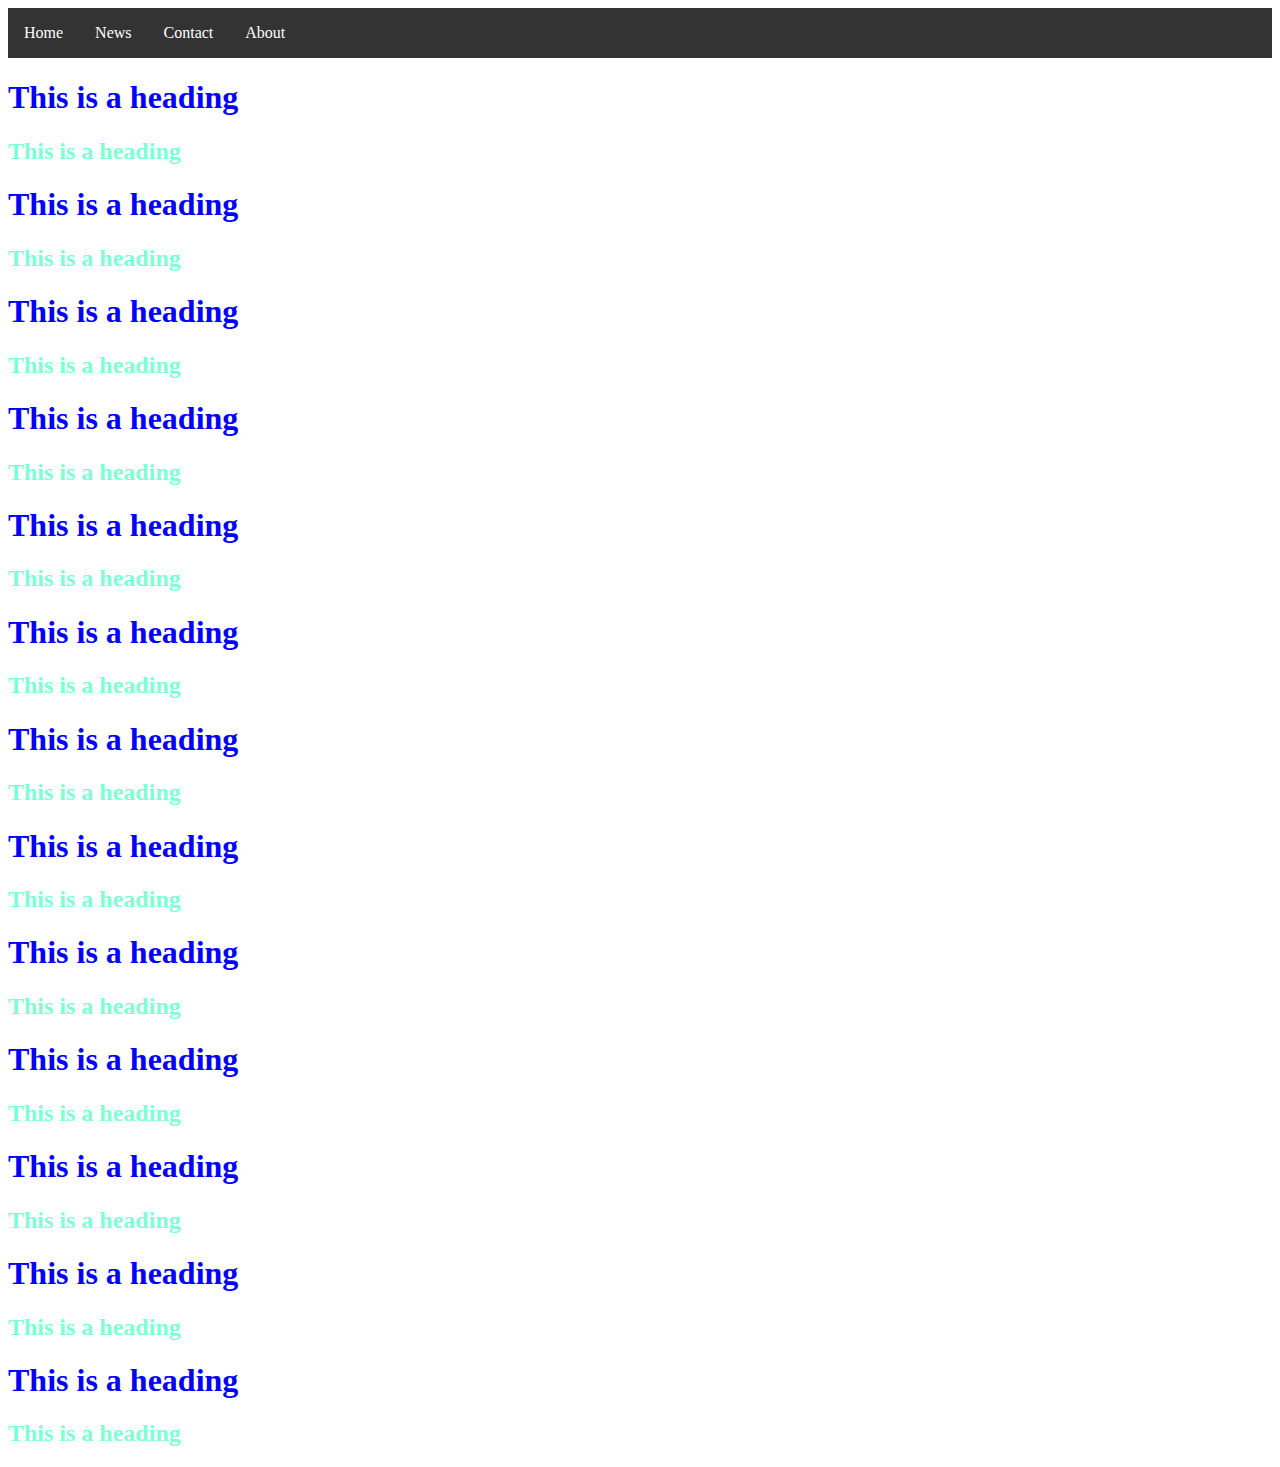
==== lolol.html @ 410bd3dd "Add files via upload" ====
<!DOCTYPE html>
<html>
<head>  <link rel="stylesheet" href="stylez.css">

</head>
<body>
<ul>
  <li><a href="#home">Home</a></li>
  <li><a href="#news">News</a></li>
  <li><a href="#contact">Contact</a></li>
  <li><a href="#about">About</a></li>
</ul>

<h1>This is a heading</h1>
<h2 id="C4">This is a heading</h2>
<h1>This is a heading</h1>
<h2 id="C5">This is a heading</h2>
<h1>This is a heading</h1>
<h2 id="C5">This is a heading</h2>

<h1>This is a heading</h1>
<h2 id="C5">This is a heading</h2>
<h1>This is a heading</h1>
<h2 id="C5">This is a heading</h2>
<h1>This is a heading</h1>
<h2 id="C5">This is a heading</h2>
<h1>This is a heading</h1>
<h2 id="C5">This is a heading</h2>

<h1>This is a heading</h1>
<h2 id="C5">This is a heading</h2>
<h1>This is a heading</h1>
<h2 id="C5">This is a heading</h2>
<h1>This is a heading</h1>
<h2 id="C5">This is a heading</h2>

<h1>This is a heading</h1>
<h2 id="C5">This is a heading</h2>
<h1>This is a heading</h1>
<h2 id="C5">This is a heading</h2>

<h1>This is a heading</h1>
<h2 id="C8">This is a heading</h2>
</body>
</html>
---- stylez.css ----
h1   {color: blue;}
p    {color: yellow; font-family: revert;}
h2 {color: aquamarine;}
ul {
  list-style-type: none;
  margin: 0;
  padding: 0;
  overflow: hidden;
  background-color: #333333;
}

li {
  float: left;
}

li a {
  display: block;
  color: white;
  text-align: center;
  padding: 16px;
  text-decoration: none;
}

li a:hover {
  background-color: #111111;
}
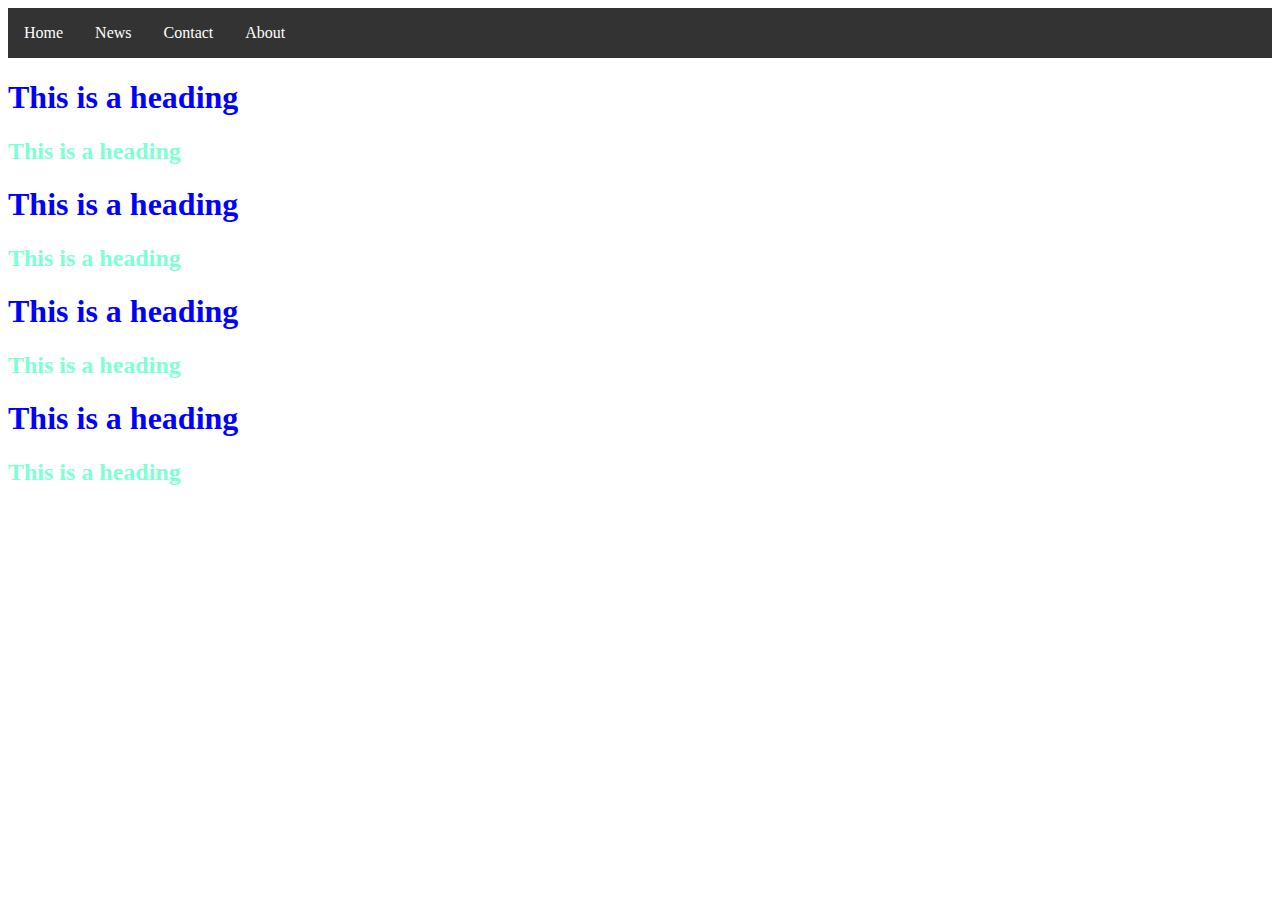
==== commit 50ce33ad: "Update lolol.html" ====
--- a/lolol.html
+++ b/lolol.html
@@ -19,27 +19,6 @@
 <h2 id="C5">This is a heading</h2>
 
 <h1>This is a heading</h1>
-<h2 id="C5">This is a heading</h2>
-<h1>This is a heading</h1>
-<h2 id="C5">This is a heading</h2>
-<h1>This is a heading</h1>
-<h2 id="C5">This is a heading</h2>
-<h1>This is a heading</h1>
-<h2 id="C5">This is a heading</h2>
-
-<h1>This is a heading</h1>
-<h2 id="C5">This is a heading</h2>
-<h1>This is a heading</h1>
-<h2 id="C5">This is a heading</h2>
-<h1>This is a heading</h1>
-<h2 id="C5">This is a heading</h2>
-
-<h1>This is a heading</h1>
-<h2 id="C5">This is a heading</h2>
-<h1>This is a heading</h1>
-<h2 id="C5">This is a heading</h2>
-
-<h1>This is a heading</h1>
 <h2 id="C8">This is a heading</h2>
 </body>
-</html>+</html>
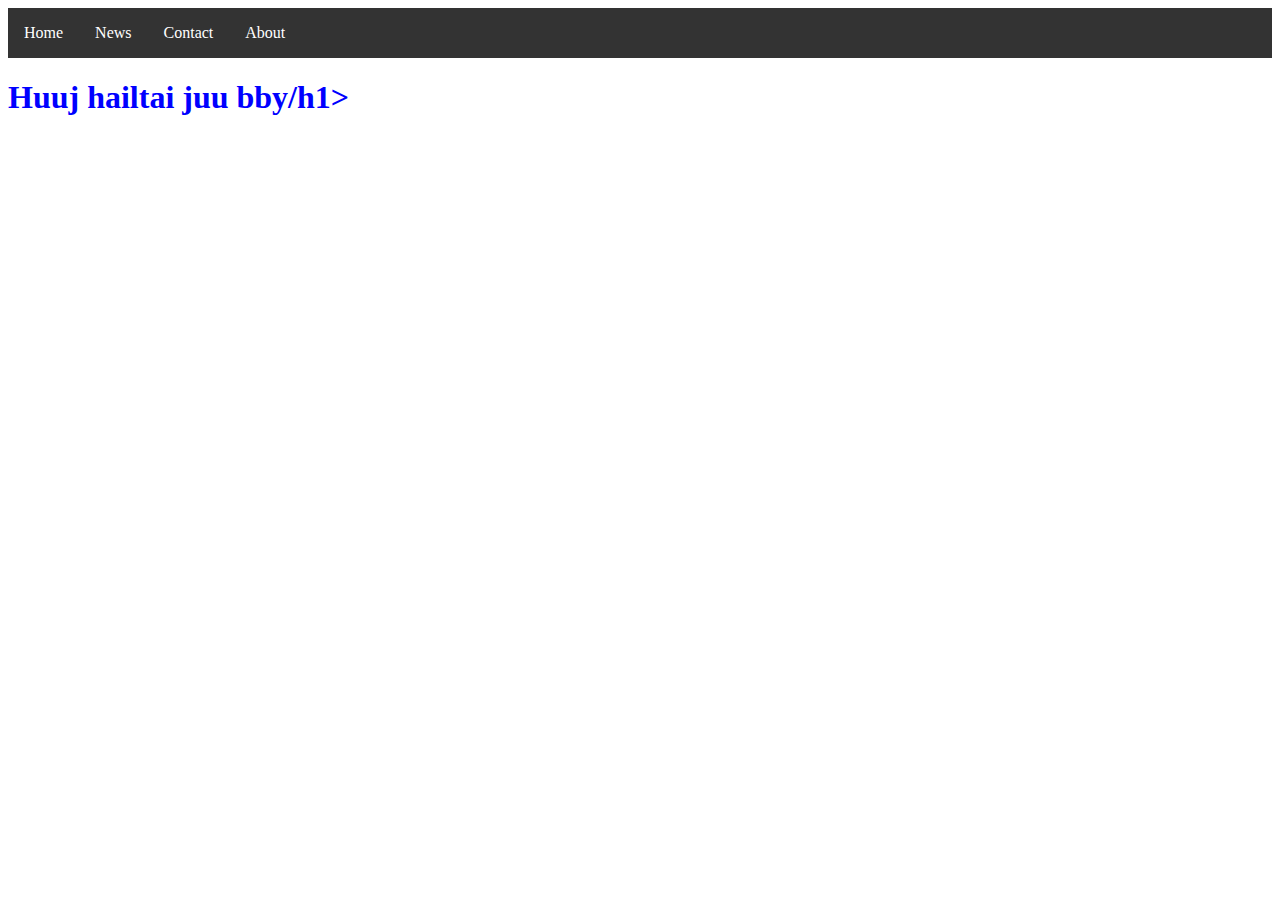
==== commit a1084085: "Update lolol.html" ====
--- a/lolol.html
+++ b/lolol.html
@@ -11,14 +11,7 @@
   <li><a href="#about">About</a></li>
 </ul>
 
-<h1>This is a heading</h1>
-<h2 id="C4">This is a heading</h2>
-<h1>This is a heading</h1>
-<h2 id="C5">This is a heading</h2>
-<h1>This is a heading</h1>
-<h2 id="C5">This is a heading</h2>
+<h1>Huuj hailtai juu bby/h1>
 
-<h1>This is a heading</h1>
-<h2 id="C8">This is a heading</h2>
 </body>
 </html>
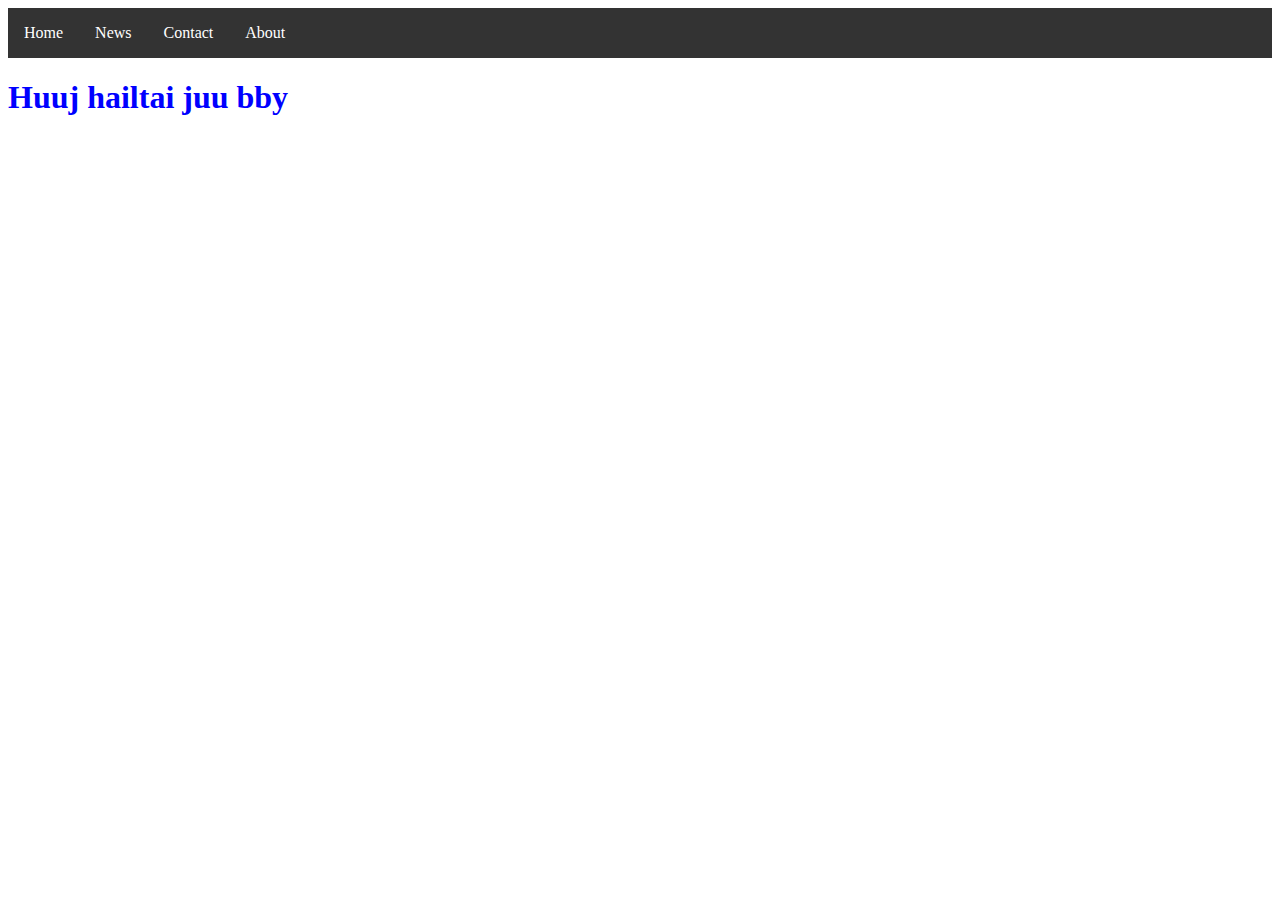
==== commit acadfbc7: "Update lolol.html" ====
--- a/lolol.html
+++ b/lolol.html
@@ -11,7 +11,7 @@
   <li><a href="#about">About</a></li>
 </ul>
 
-<h1>Huuj hailtai juu bby/h1>
+<h1>Huuj hailtai juu bby</h1>
 
 </body>
 </html>
